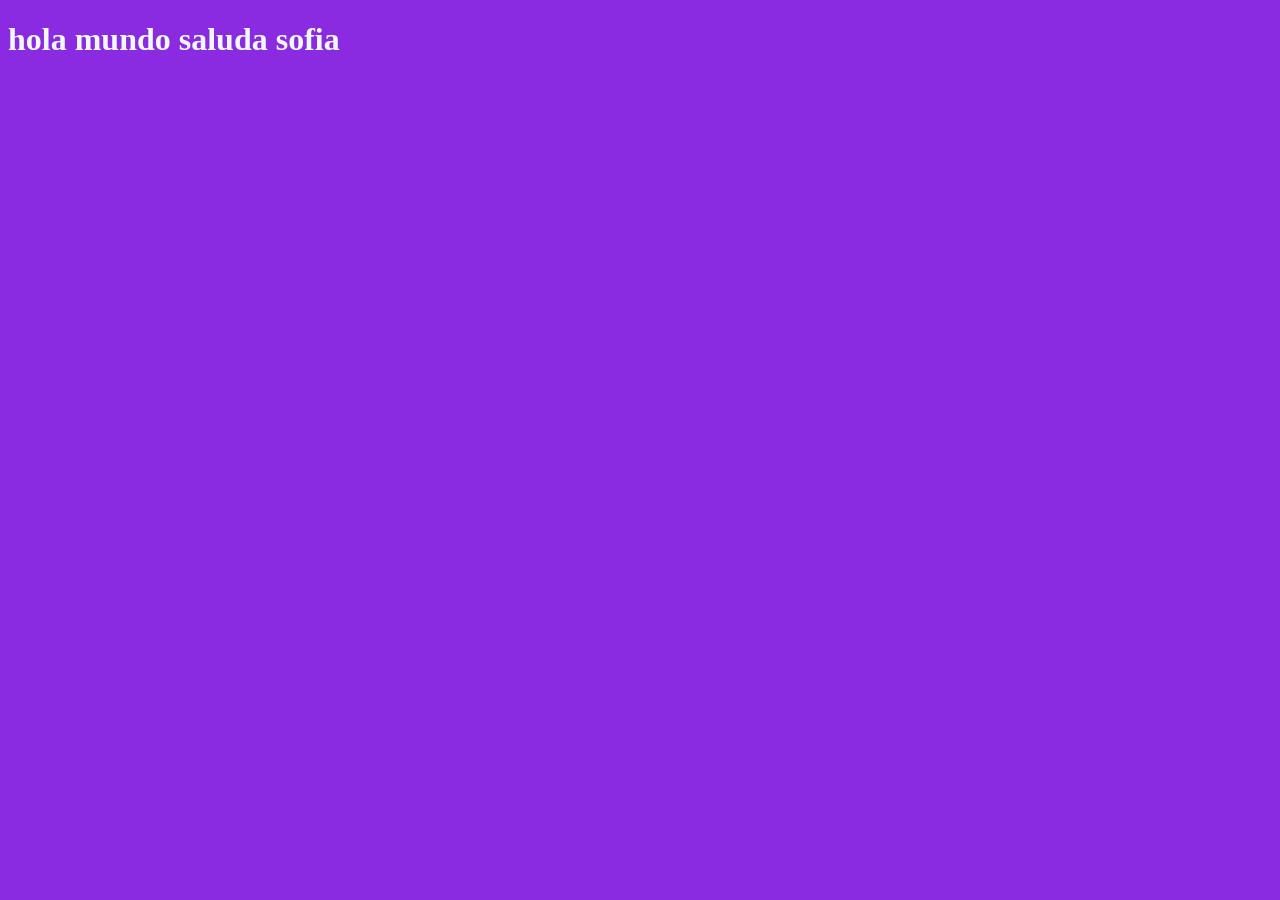
==== index.html @ 55ebbbec "subiendo contenido" ====
<!DOCTYPE html>
<html lang="en">
<head>
    <meta charset="UTF-8">
    <meta http-equiv="X-UA-Compatible" content="IE=edge">
    <meta name="viewport" content="width=device-width, initial-scale=1.0">
    <link rel="stylesheet" href="estilo.css">
    <title>Document</title>
</head>
<body>
 
    





    <h1>hola mundo saluda sofia</h1>
</body>
</html>
---- estilo.css ----
body{



background-color: blueviolet;

}
h1{



    color: aliceblue;
}
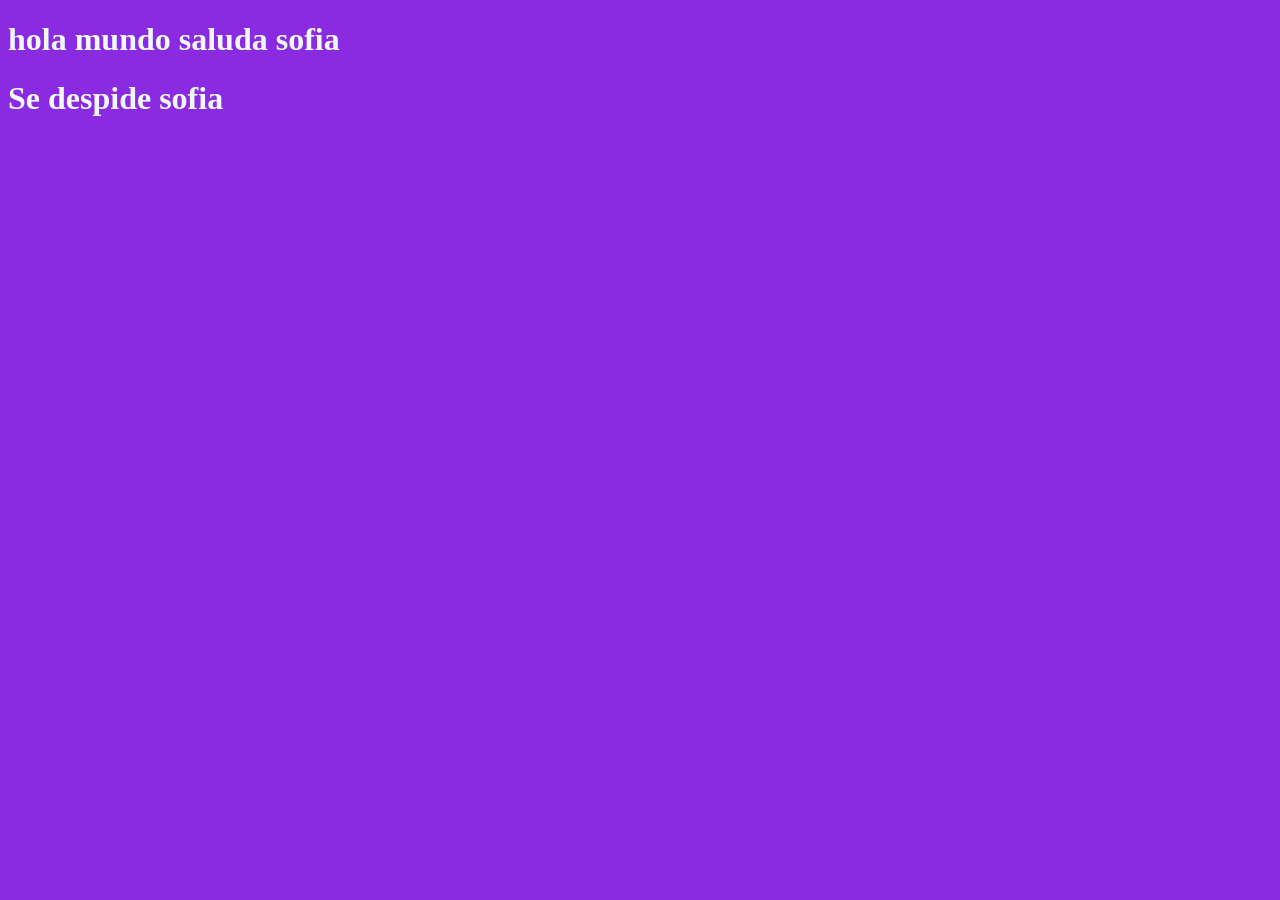
==== commit e81fcf08: "haciendo chaito." ====
--- a/index.html
+++ b/index.html
@@ -16,5 +16,7 @@
 
 
     <h1>hola mundo saluda sofia</h1>
+
+    <h1>Se despide sofia</h1>
 </body>
 </html>
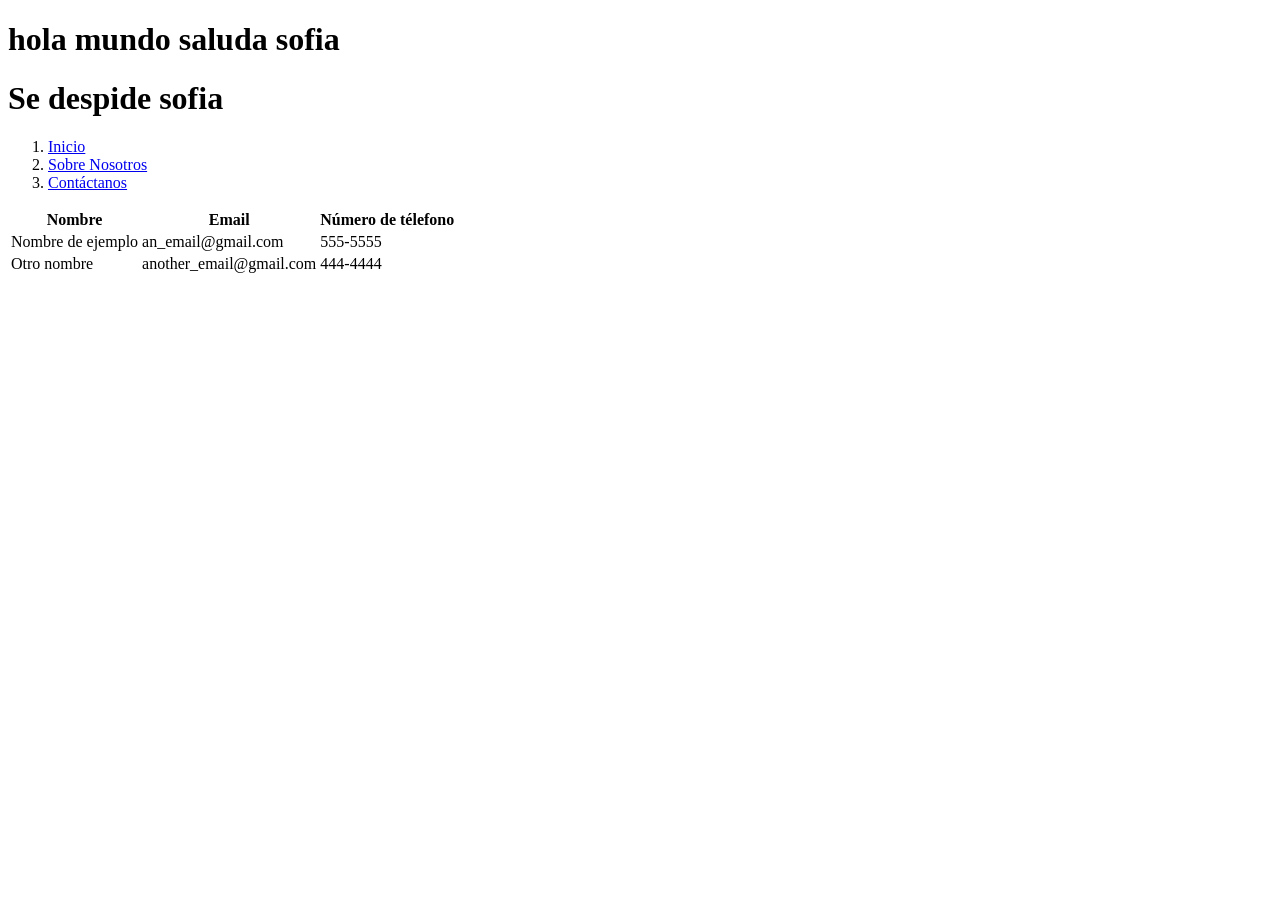
==== commit ec1e73c0: "subiendo prediccion" ====
--- a/index.html
+++ b/index.html
@@ -8,15 +8,41 @@
     <title>Document</title>
 </head>
 <body>
- 
-    
+    <h1>hola mundo saluda sofia</h1>
+    <h1>Se despide sofia</h1>
+</body>
+</html>
+<ol>
+    <li>
+        <a href="home.html">Inicio</a>
+    </li>
+    <li>
+        <a href="about.html">Sobre Nosotros</a>
+    </li>
+    <li>
+        <a href="contact_us.html">Contáctanos</a>
+    </li>
+</ol>
+<table>
+    <thead>
+        <tr>
+            <th>Nombre</th>
+            <th>Email</th>
+            <th>Número de télefono</th>
+        </tr>
+    </thead>
+    <tbody>
+        <tr>
+            <td>Nombre de ejemplo</td>
+            <td>an_email@gmail.com</td>
+            <td>555-5555</td>
+        </tr>
+        <tr>
+            <td>Otro nombre</td>
+            <td>another_email@gmail.com</td>
+            <td>444-4444</td>
+        </tr>
+    </tbody>
+</table>
 
 
-
-
-
-    <h1>hola mundo saluda sofia</h1>
-
-    <h1>Se despide sofia</h1>
-</body>
-</html>
--- a/estilo.css
+++ b/estilo.css
@@ -2,10 +2,10 @@
 
 
 
-background-color: blueviolet;
+background-color: rgb(255, 255, 255);
 
 }
-h1{
+
 
 
 
